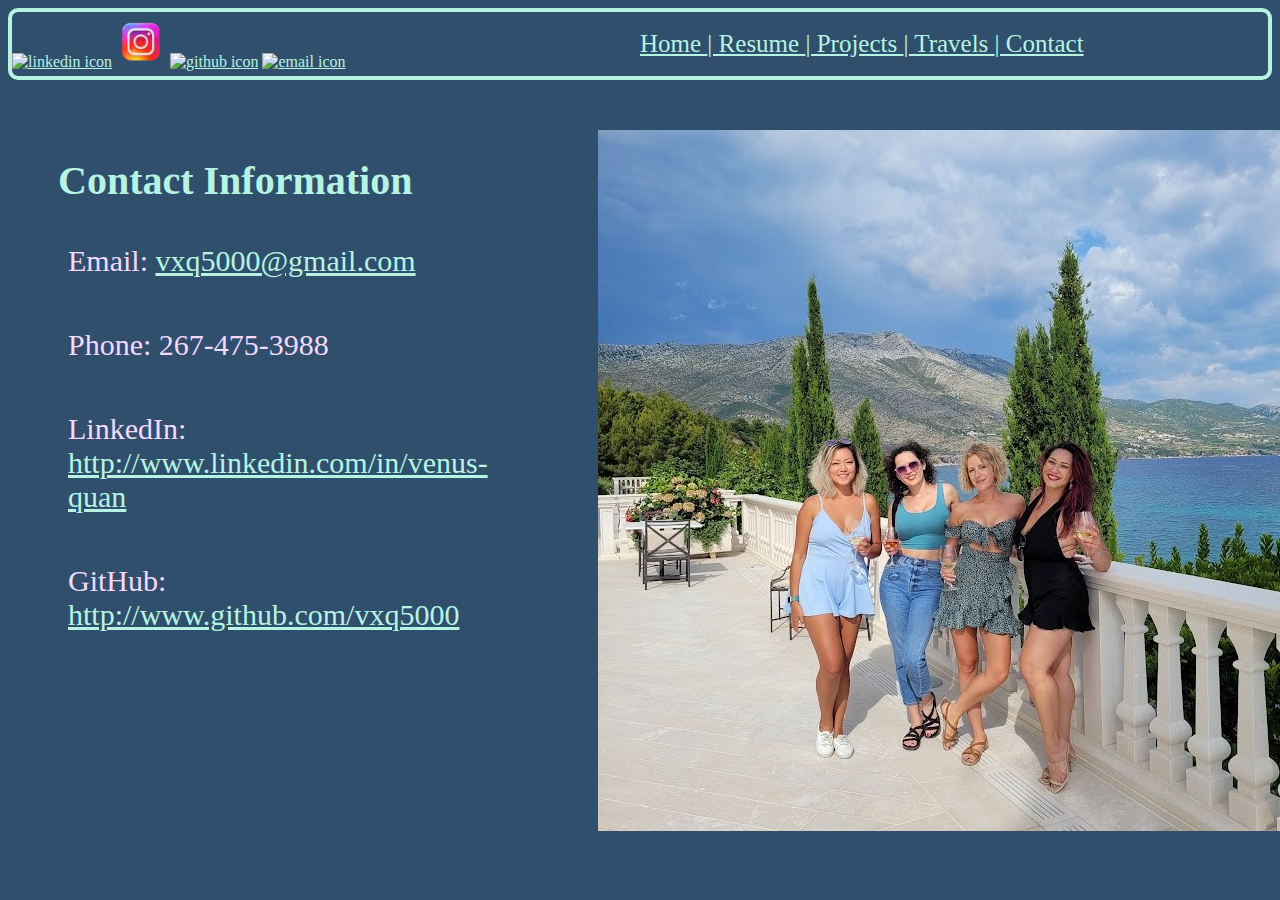
==== templates/contact.html @ e7d00a9e "started projects page and added video" ====
<!DOCTYPE html>
<html lang="en">
<head>
  <meta charset="UTF-8">
  <meta http-equiv="X-UA-Compatible" content="IE=edge">
  <meta name="viewport" content="width=device-width, initial-scale=1.0">
  <link rel="stylesheet" href="/static/css/style.css">
  <link rel="preconnect" href="https://fonts.googleapis.com">
<link rel="preconnect" href="https://fonts.gstatic.com" crossorigin>
<link href="https://fonts.googleapis.com/css2?family=Raleway:wght@500&family=Roboto:wght@400;700&display=swap" rel="stylesheet">
  <title>About Me</title>
</head>
<body>
<div class="navbar">
  <div class="navleft">
    <a href=""><img src="/static/img/linkedin.png" alt="linkedin icon"></a>
    <a href=""><img src="/static/img/instagram-new.png" alt="instagram icon"></a>
    <a href=""><img src="/static/img/github.png" alt="github icon"></a>
    <a href="mailto:vxq5000@gmail.com"><img src="/static/img/email.png" alt="email icon"></a>
  </div>

  <div class="navright">
    <a href="/">Home </a>
    <a href="/resume">| Resume </a>
    <a href="/projects">| Projects </a>
    <a href="">| Travels </a>
    <a href="/contact">| Contact</a>
  </div>
</div>
<div class="contactbody">

  <div class="contact">
    <h1>Contact Information</h1>
    <p>Email: <a href="mailto:vxq5000@gmail.com">vxq5000@gmail.com</a></p>
    <p>Phone: 267-475-3988</p>
    <p>LinkedIn: <a href="http://www.linkedin.com/in/venus-quan">http://www.linkedin.com/in/venus-quan</a></p>
    <p>GitHub: <a href="http://www.github.com/vxq5000">http://www.github.com/vxq5000</a></p>
  </div>
  
  <div class="croatia">
    <img src="/static/img/croatia.jpg" alt="croatia">
  </div>
  </div>
</body>
</html>
---- static/css/style.css ----
body {
  background-color: rgb(48, 79, 108);
}

.namehead {
  color:rgb(244,217,255);
  font-family: 'Raleway', sans-serif;
  font-family: 'Roboto', sans-serif;
  font-size: 4em;
  margin: 0;
}

.navbar {
  height: 4em;
  align-items: center;
  display: flex;
  border: solid 4px rgb(183, 243, 226);
  border-radius: 10px;
}

.navbar a {
  color:rgb(183, 243, 226);
}

.navleft img {
height: 50px;
}

.navleft {
  flex: 1;
}

.navright a {
  font-size: 25px;
  align-items: right;
}

.link {
  float:left;
}

.navright{
  flex: 1;
}

.main{
  display: flex;
  align-items: center;
}

.left{
  flex: 1;
  margin-left: 10em;
}

.left img{
  margin: 25px;
  margin-left: 0;
}

.left p , h2, h3{
  text-align: left;
  margin: 3px;
}

.title {
  color: rgb(183, 243, 226);
  font-family: 'Raleway', sans-serif;
  font-family: 'Roboto', sans-serif;
  font-size: 25px;
}


.right{
  flex: 1;
  color: rgb(240, 222, 247);
  margin: 4em;
  height: 50em;
}

h2{ 
  color:rgb(244,217,255);
}

h3 {
  color: rgb(183, 243, 226);
}
.resumebody{
  display: flex;
}

.leftbar {
  color: rgb(247, 237, 250);
  flex: .5;
  border: solid 4px rgb(183, 243, 226);
  border-radius: 10px;
  margin: 4em;
  padding: 5px; 
}

.leftbar h3, p{
  font-size: 20px;
}

.leftbar h2 {
  font-weight: bolder;
  font-size: 30px;
}

.resumeright {
  color: rgb(234, 228, 236);
  flex:2;
  border: solid 4px rgb(183, 243, 226);
  border-radius: 10px;
  margin: 4em;
  padding: 10px;
}

.resumeright h2 {
  font-weight: bolder;
  font-size: 3em;
}

.resumeright h3 {
  font-weight: bolder;
  font-size: 1.5em;
}

.resumeright p, ul{
  font-size: 25px;
  margin: 2px;
  padding-top: 5px;
}

a {
  color: rgb(183, 243, 226);
}

.contact h1 {
  font-size: 40px;
  color: rgb(183, 243, 226);
}
.contact p{
  font-size: 30px;
  color: rgb(244,217,255);
  padding: 10px;
}

.contactbody{
  display: flex;
}

.contact{
  flex: 1;
  margin: 50px;
}

.croatia{
  flex: .75;
  margin: 50px;
  height: 75px;
}

.video1{
  margin: 30px;
}
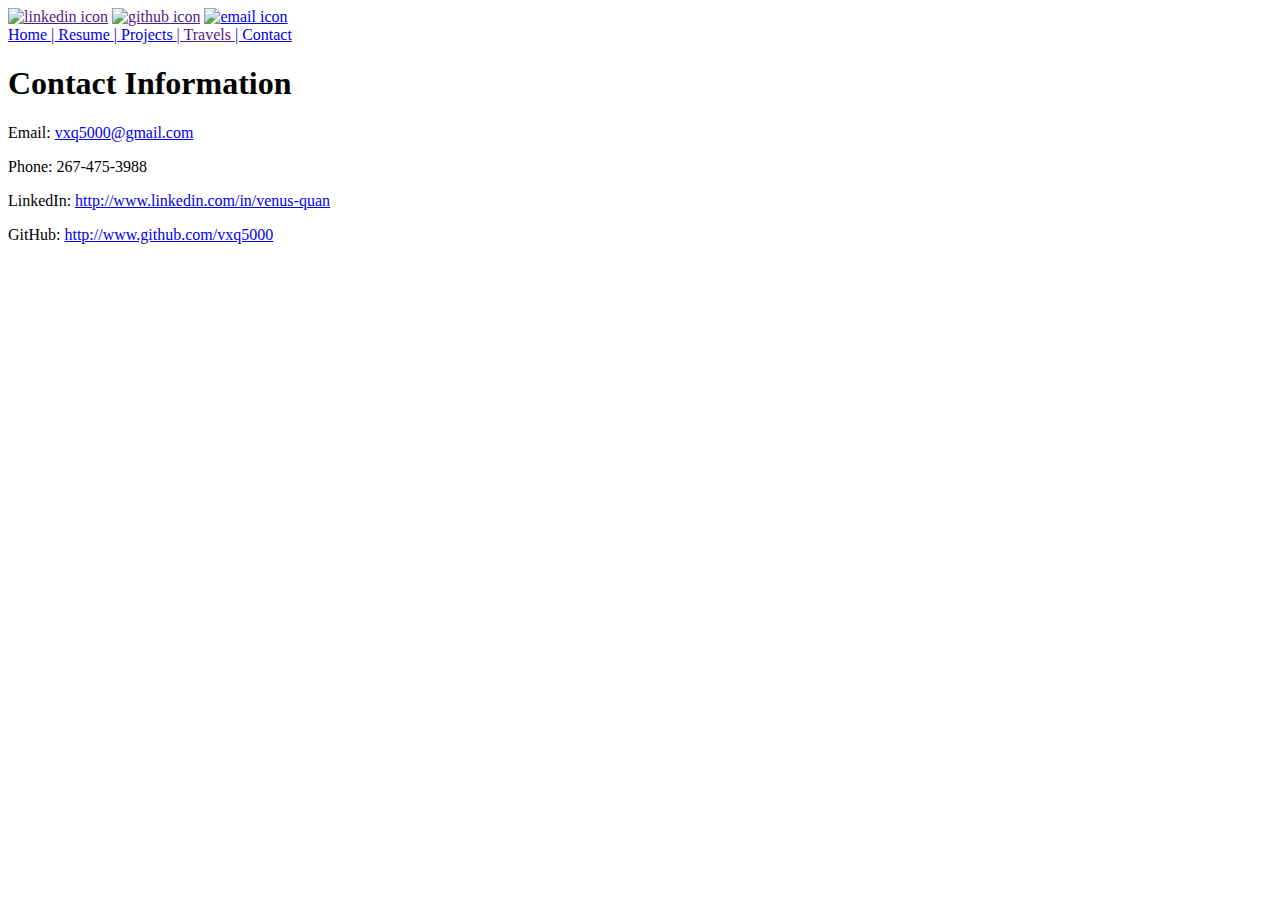
==== commit 20d91970: "changed formatting and color for projects/contact" ====
--- a/templates/contact.html
+++ b/templates/contact.html
@@ -4,17 +4,16 @@
   <meta charset="UTF-8">
   <meta http-equiv="X-UA-Compatible" content="IE=edge">
   <meta name="viewport" content="width=device-width, initial-scale=1.0">
-  <link rel="stylesheet" href="/static/css/style.css">
+  <link rel="stylesheet" href="{{ url_for('static', filename='css/style.css') }}">
   <link rel="preconnect" href="https://fonts.googleapis.com">
-<link rel="preconnect" href="https://fonts.gstatic.com" crossorigin>
-<link href="https://fonts.googleapis.com/css2?family=Raleway:wght@500&family=Roboto:wght@400;700&display=swap" rel="stylesheet">
+  <link rel="preconnect" href="https://fonts.gstatic.com" crossorigin>
+  <link href="https://fonts.googleapis.com/css2?family=Lora&display=swap" rel="stylesheet">
   <title>About Me</title>
 </head>
 <body>
 <div class="navbar">
   <div class="navleft">
     <a href=""><img src="/static/img/linkedin.png" alt="linkedin icon"></a>
-    <a href=""><img src="/static/img/instagram-new.png" alt="instagram icon"></a>
     <a href=""><img src="/static/img/github.png" alt="github icon"></a>
     <a href="mailto:vxq5000@gmail.com"><img src="/static/img/email.png" alt="email icon"></a>
   </div>
@@ -37,9 +36,6 @@
     <p>GitHub: <a href="http://www.github.com/vxq5000">http://www.github.com/vxq5000</a></p>
   </div>
   
-  <div class="croatia">
-    <img src="/static/img/croatia.jpg" alt="croatia">
-  </div>
   </div>
 </body>
 </html>